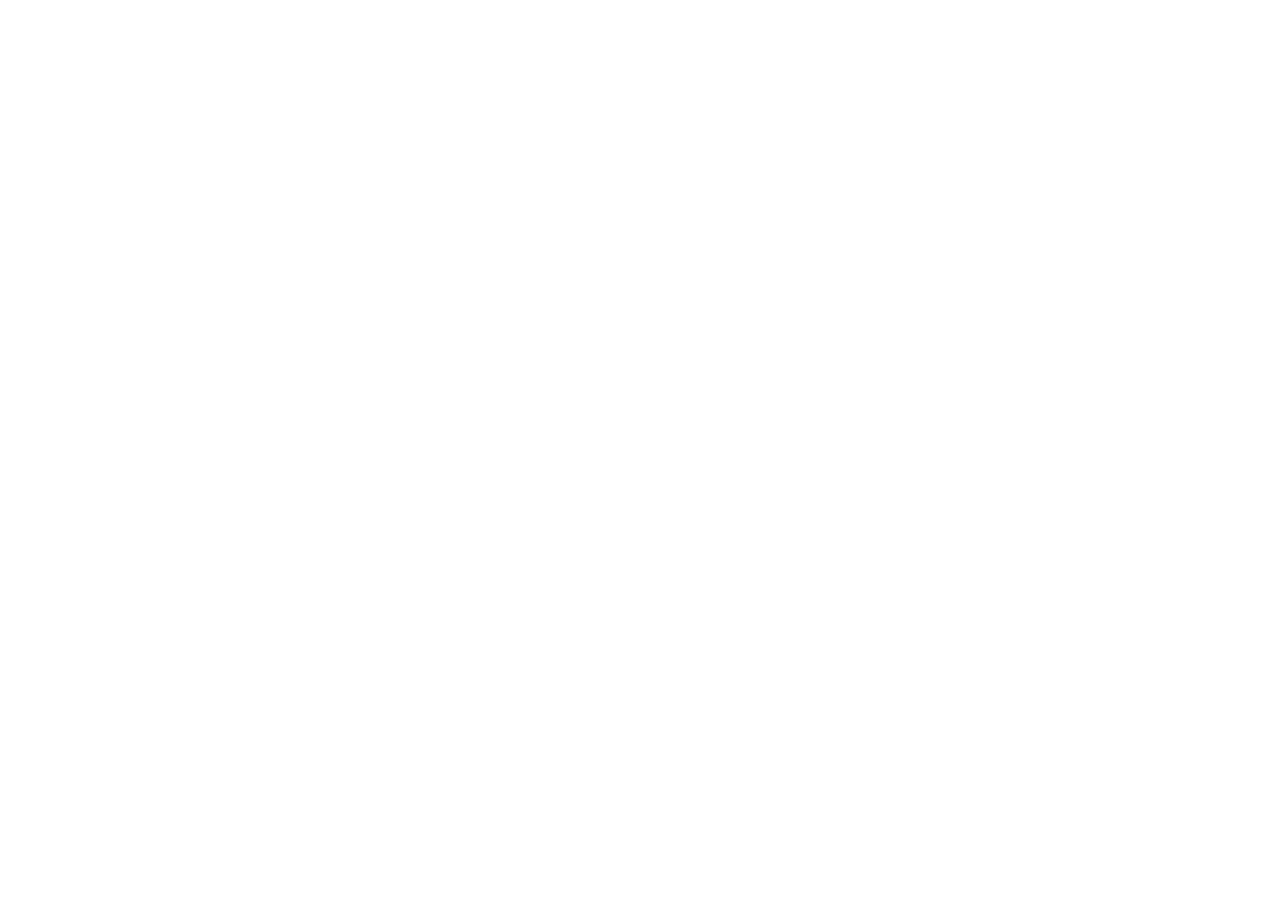
==== index.html @ 8fedefbc "commit inicial" ====
<!DOCTYPE html>
<html lang="en">
<head>
    <meta charset="UTF-8">
    <meta http-equiv="X-UA-Compatible" content="IE=edge">
    <meta name="viewport" content="width=device-width, initial-scale=1.0">
    <title>Document</title>
</head>
<body>
    
</body>
</html>
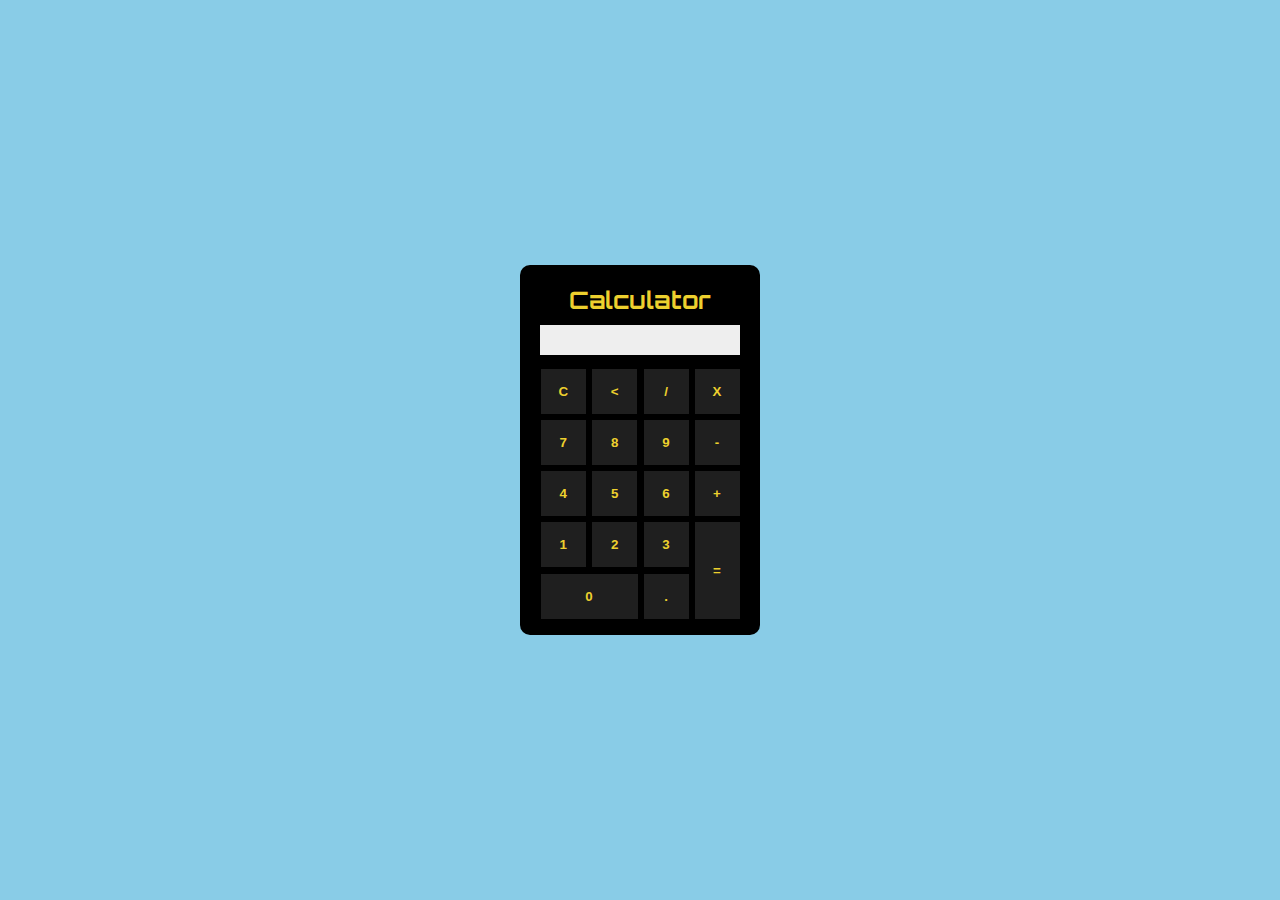
==== commit 928945d8: "first commit" ====
--- a/index.html
+++ b/index.html
@@ -1,12 +1,57 @@
 <!DOCTYPE html>
-<html lang="en">
-<head>
-    <meta charset="UTF-8">
-    <meta http-equiv="X-UA-Compatible" content="IE=edge">
-    <meta name="viewport" content="width=device-width, initial-scale=1.0">
-    <title>Document</title>
-</head>
-<body>
-    
-</body>
-</html>+<html lang="pt-BR">
+  <head>
+    <meta charset="UTF-8" />
+    <meta name="viewport" content="width=device-width, initial-scale=1.0" />
+    <link rel="stylesheet" href="style.css" />
+    <title>Calculator</title>
+  </head>
+  <body>
+    <div class="container-calculator">
+      <div class="calculator">
+        <h2>Calculator</h2>
+        <p id="screen"></p>
+        <table>
+          <tr>
+            <td><button class="btn" onclick="cleanScreen()">C</button></td>
+            <td><button class="btn" onclick="back()"><</button></td>
+            <td><button class="btn" onclick="insert('/')">/</button></td>
+            <td><button class="btn" onclick="insert('*')">X</button></td>
+          </tr>
+          <tr>
+            <td><button class="btn" onclick="insert('7')">7</button></td>
+            <td><button class="btn" onclick="insert('8')">8</button></td>
+            <td><button class="btn" onclick="insert('9')">9</button></td>
+            <td><button class="btn" onclick="insert('-')">-</button></td>
+          </tr>
+          <tr>
+            <td><button class="btn" onclick="insert('4')">4</button></td>
+            <td><button class="btn" onclick="insert('5')">5</button></td>
+            <td><button class="btn" onclick="insert('6')">6</button></td>
+            <td><button class="btn" onclick="insert('+')">+</button></td>
+          </tr>
+          <tr>
+            <td><button class="btn" onclick="insert('1')">1</button></td>
+            <td><button class="btn" onclick="insert('2')">2</button></td>
+            <td><button class="btn" onclick="insert('3')">3</button></td>
+            <td rowspan="2">
+              <button class="btn" style="height: 97px" onclick="calculate()">
+                =
+              </button>
+            </td>
+          </tr>
+          <tr>
+            <td colspan="2">
+              <button class="btn" style="width: 97px" onclick="insert('0')">
+                0
+              </button>
+            </td>
+            <td><button onclick="insert('.')">.</button></td>
+          </tr>
+        </table>
+      </div>
+    </div>
+
+    <script src="script.js"></script>
+  </body>
+</html>
--- a/style.css
+++ b/style.css
@@ -0,0 +1,55 @@
+@import url("https://fonts.googleapis.com/css2?family=Orbitron:wght@400..900&display=swap");
+* {
+  margin: 0;
+  padding: 0;
+  box-sizing: border-box; }
+
+body {
+  font-family: "Orbitron";
+  background-color: #89cce7;
+  width: 100%;
+  height: 100vh;
+  display: flex;
+  align-items: center;
+  justify-content: center; }
+
+.container-calculator {
+  text-align: center;
+  width: 240px;
+  height: 370px;
+  padding: 20px;
+  border-radius: 10px;
+  display: flex;
+  flex-direction: column;
+  background-color: #000;
+  color: #edd02e; }
+
+table {
+  display: flex;
+  justify-content: center;
+  align-items: center;
+  margin-top: 10px; }
+  table button {
+    width: 45px;
+    height: 45px;
+    cursor: pointer;
+    background-color: #1f1f1f;
+    color: #edd02e;
+    font-weight: 600;
+    margin: 2px;
+    border: none; }
+    table button:hover {
+      background-color: #131313; }
+
+#screen {
+  background-color: #eee;
+  display: flex;
+  align-items: center;
+  justify-content: right;
+  padding: 3px;
+  margin-top: 10px;
+  width: 200px;
+  height: 30px;
+  color: #000; }
+
+/*# sourceMappingURL=style.css.map */
